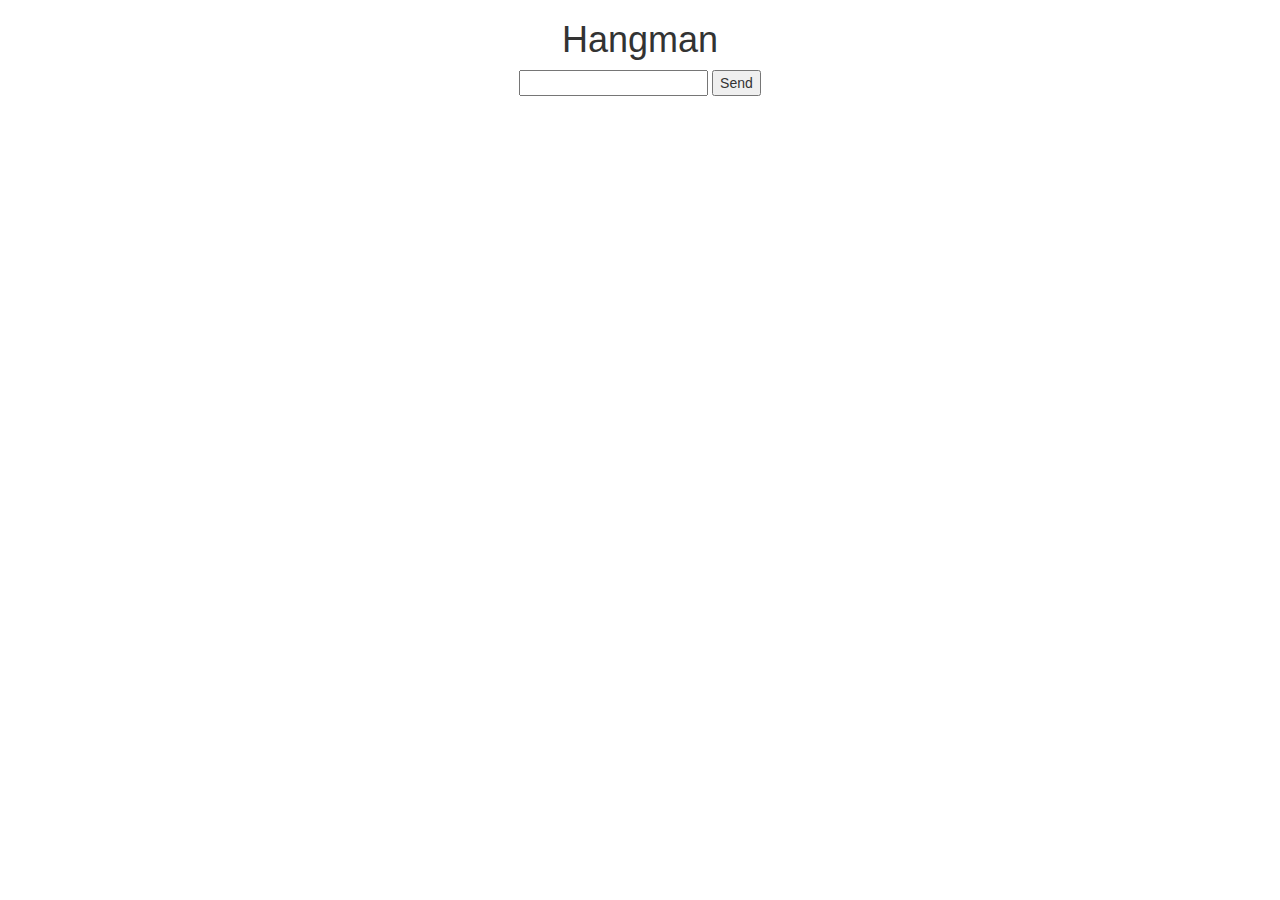
==== assets/index.html @ 46f8ebbf "update fichier" ====
<!doctype html>
<html lang="en">

<head>
    <title>Title</title>
    <!-- Required meta tags -->
    <meta charset="utf-8">
    <meta name="viewport" content="width=device-width, initial-scale=1, shrink-to-fit=no">

    <!-- Bootstrap CSS -->
    <link rel="stylesheet" href="https://maxcdn.bootstrapcdn.com/bootstrap/3.4.1/css/bootstrap.min.css">
    <script src="https://ajax.googleapis.com/ajax/libs/jquery/3.5.1/jquery.min.js"></script>
    <script src="https://maxcdn.bootstrapcdn.com/bootstrap/3.4.1/js/bootstrap.min.js"></script>
    <link rel="stylesheet" href="./assets/style/style.css">

</head>

<body>
    <div id="container">
        <h1 id="title" class="text-center">
            Hangman
        </h1>
        <div id="letterWord" class="row d-flex text-center">
        </div>

        <div class="row d-flex text-center inputcontainer">
            <input type="text" name="lettre" id="lettre" maxlength="1">
            <input type="button" value="Send" id="btn"></button>
        </div>


    </div>

    <script src="./js/script.js"></script>
</body>

</html>
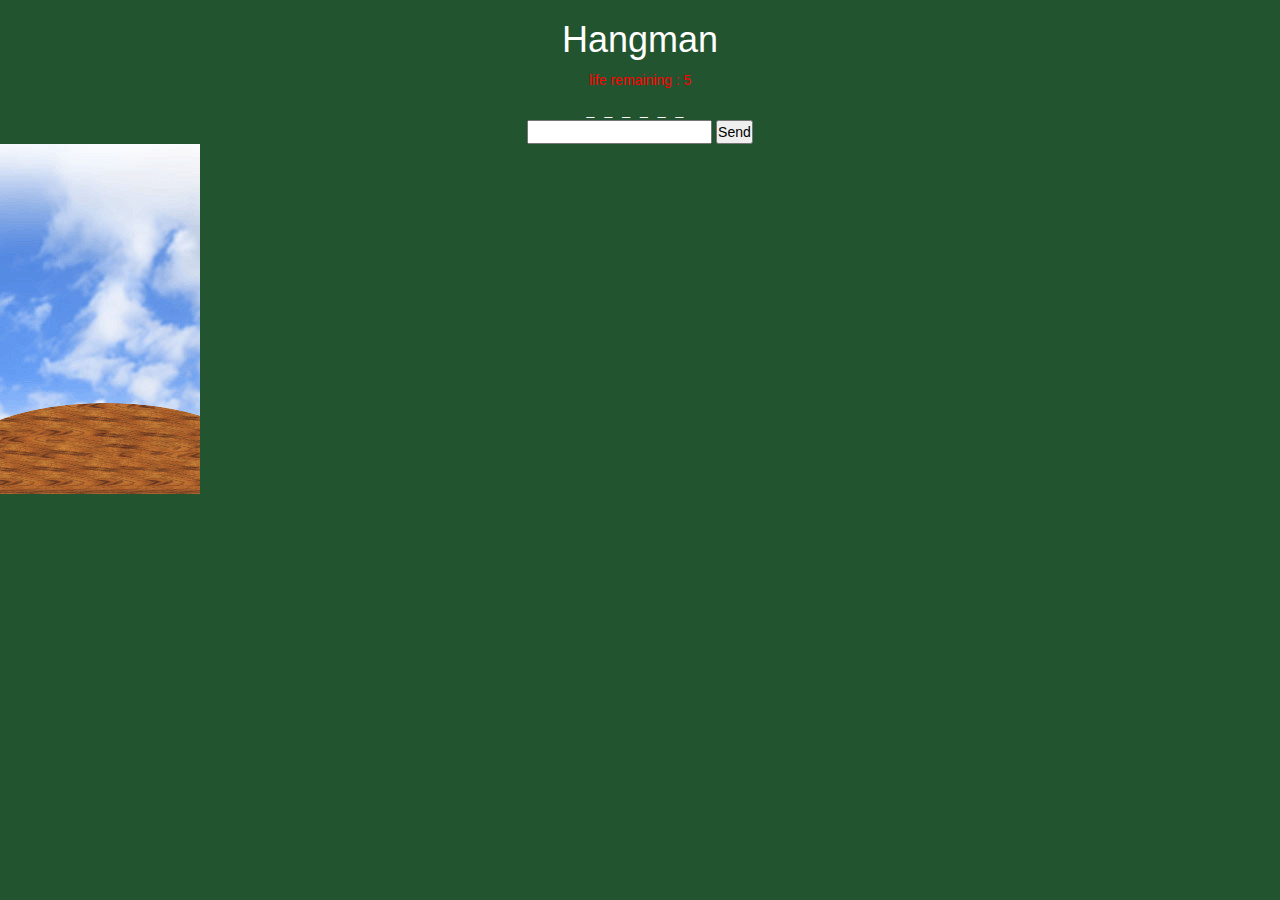
==== commit 41105128: "update img" ====
--- a/assets/index.html
+++ b/assets/index.html
@@ -11,7 +11,7 @@
     <link rel="stylesheet" href="https://maxcdn.bootstrapcdn.com/bootstrap/3.4.1/css/bootstrap.min.css">
     <script src="https://ajax.googleapis.com/ajax/libs/jquery/3.5.1/jquery.min.js"></script>
     <script src="https://maxcdn.bootstrapcdn.com/bootstrap/3.4.1/js/bootstrap.min.js"></script>
-    <link rel="stylesheet" href="./assets/style/style.css">
+    <link rel="stylesheet" href="style/style.css">
 
 </head>
 
@@ -28,10 +28,14 @@
             <input type="button" value="Send" id="btn"></button>
         </div>
 
+        <figure>
+            <img src="img/0.jpg" alt="picture">
+        </figure>
+
 
     </div>
 
-    <script src="./js/script.js"></script>
+    <script src="js/script.js"></script>
 </body>
 
 </html>--- a/assets/style/style.css
+++ b/assets/style/style.css
@@ -0,0 +1,41 @@
+* {
+  margin: 0;
+  padding: 0;
+  -webkit-box-sizing: border-box;
+          box-sizing: border-box;
+}
+
+body {
+  background: #21542f;
+  color: white;
+}
+
+.myP {
+  color: red;
+  display: -webkit-box;
+  display: -ms-flexbox;
+  display: flex;
+  -webkit-box-align: center;
+      -ms-flex-align: center;
+          align-items: center;
+  -webkit-box-pack: center;
+      -ms-flex-pack: center;
+          justify-content: center;
+}
+
+.container {
+  display: -webkit-box;
+  display: -ms-flexbox;
+  display: flex;
+  -webkit-box-pack: center;
+      -ms-flex-pack: center;
+          justify-content: center;
+  -webkit-box-align: center;
+      -ms-flex-align: center;
+          align-items: center;
+}
+
+.inputcontainer {
+  color: black;
+}
+/*# sourceMappingURL=style.css.map */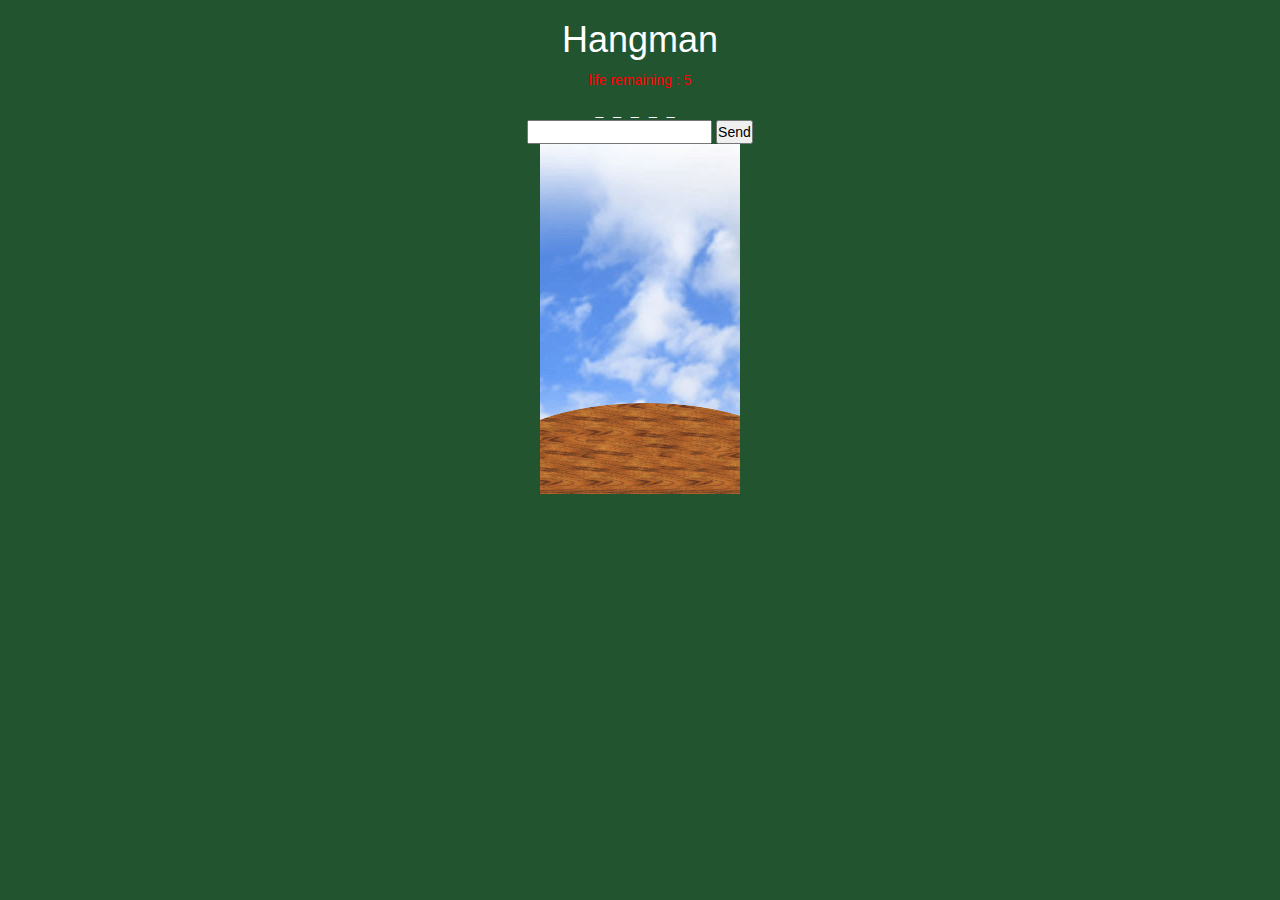
==== commit 68da21bc: "update picture" ====
--- a/assets/index.html
+++ b/assets/index.html
@@ -28,7 +28,7 @@
             <input type="button" value="Send" id="btn"></button>
         </div>
 
-        <figure>
+        <figure class="text-center">
             <img src="img/0.jpg" alt="picture">
         </figure>
 
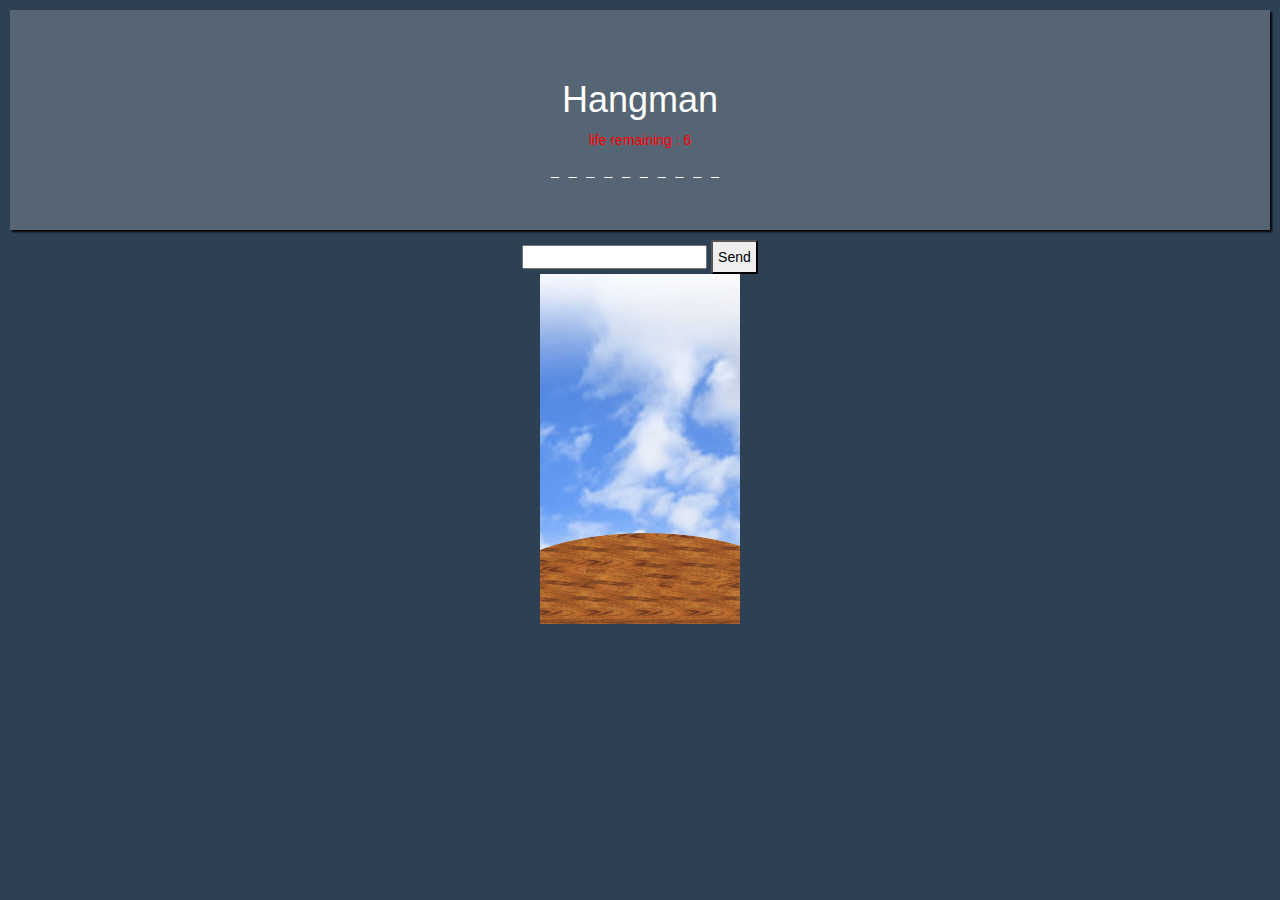
==== commit b3fb812e: "update css" ====
--- a/assets/index.html
+++ b/assets/index.html
@@ -17,18 +17,19 @@
 
 <body>
     <div id="container">
-        <h1 id="title" class="text-center">
-            Hangman
-        </h1>
-        <div id="letterWord" class="row d-flex text-center">
+        <div class="blocContainer">
+            <h1 id="title" class="text-center">
+                Hangman
+            </h1>
+            <div id="letterWord" class="row d-flex text-center">
+            </div>
         </div>
-
         <div class="row d-flex text-center inputcontainer">
             <input type="text" name="lettre" id="lettre" maxlength="1">
             <input type="button" value="Send" id="btn"></button>
         </div>
 
-        <figure class="text-center">
+        <figure id="containImg" class="text-center">
             <img src="img/0.jpg" alt="picture">
         </figure>
 
--- a/assets/style/style.css
+++ b/assets/style/style.css
@@ -6,7 +6,7 @@
 }
 
 body {
-  background: #21542f;
+  background: #2E4053;
   color: white;
 }
 
@@ -35,7 +35,25 @@
           align-items: center;
 }
 
+.blocContainer {
+  background: #566573;
+  padding: 5rem;
+  margin: 1rem;
+  -webkit-box-shadow: 2px 2px 2px black;
+          box-shadow: 2px 2px 2px black;
+}
+
 .inputcontainer {
   color: black;
+  margin-top: 1rem;
+}
+
+.inputcontainer #btn {
+  padding: 0.5rem;
+  border-radius: 5%;
+}
+
+.inputcontainer #btn:hover {
+  background: grey;
 }
 /*# sourceMappingURL=style.css.map */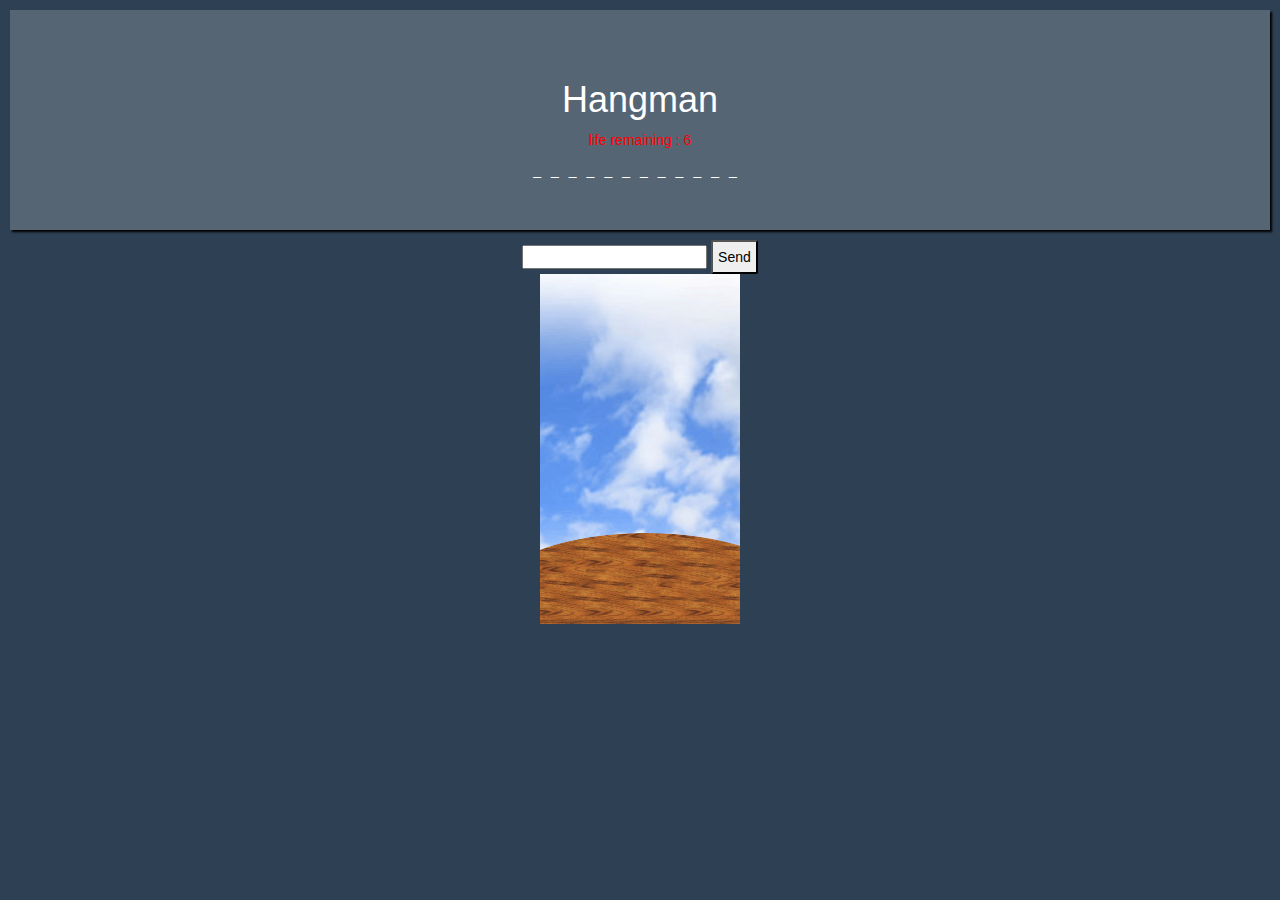
==== commit 374b9552: "update meta" ====
--- a/assets/index.html
+++ b/assets/index.html
@@ -2,10 +2,11 @@
 <html lang="en">
 
 <head>
-    <title>Title</title>
-    <!-- Required meta tags -->
+
     <meta charset="utf-8">
     <meta name="viewport" content="width=device-width, initial-scale=1, shrink-to-fit=no">
+    <meta name="description" content="Hangman" />
+    <title>Title</title>
 
     <!-- Bootstrap CSS -->
     <link rel="stylesheet" href="https://maxcdn.bootstrapcdn.com/bootstrap/3.4.1/css/bootstrap.min.css">
